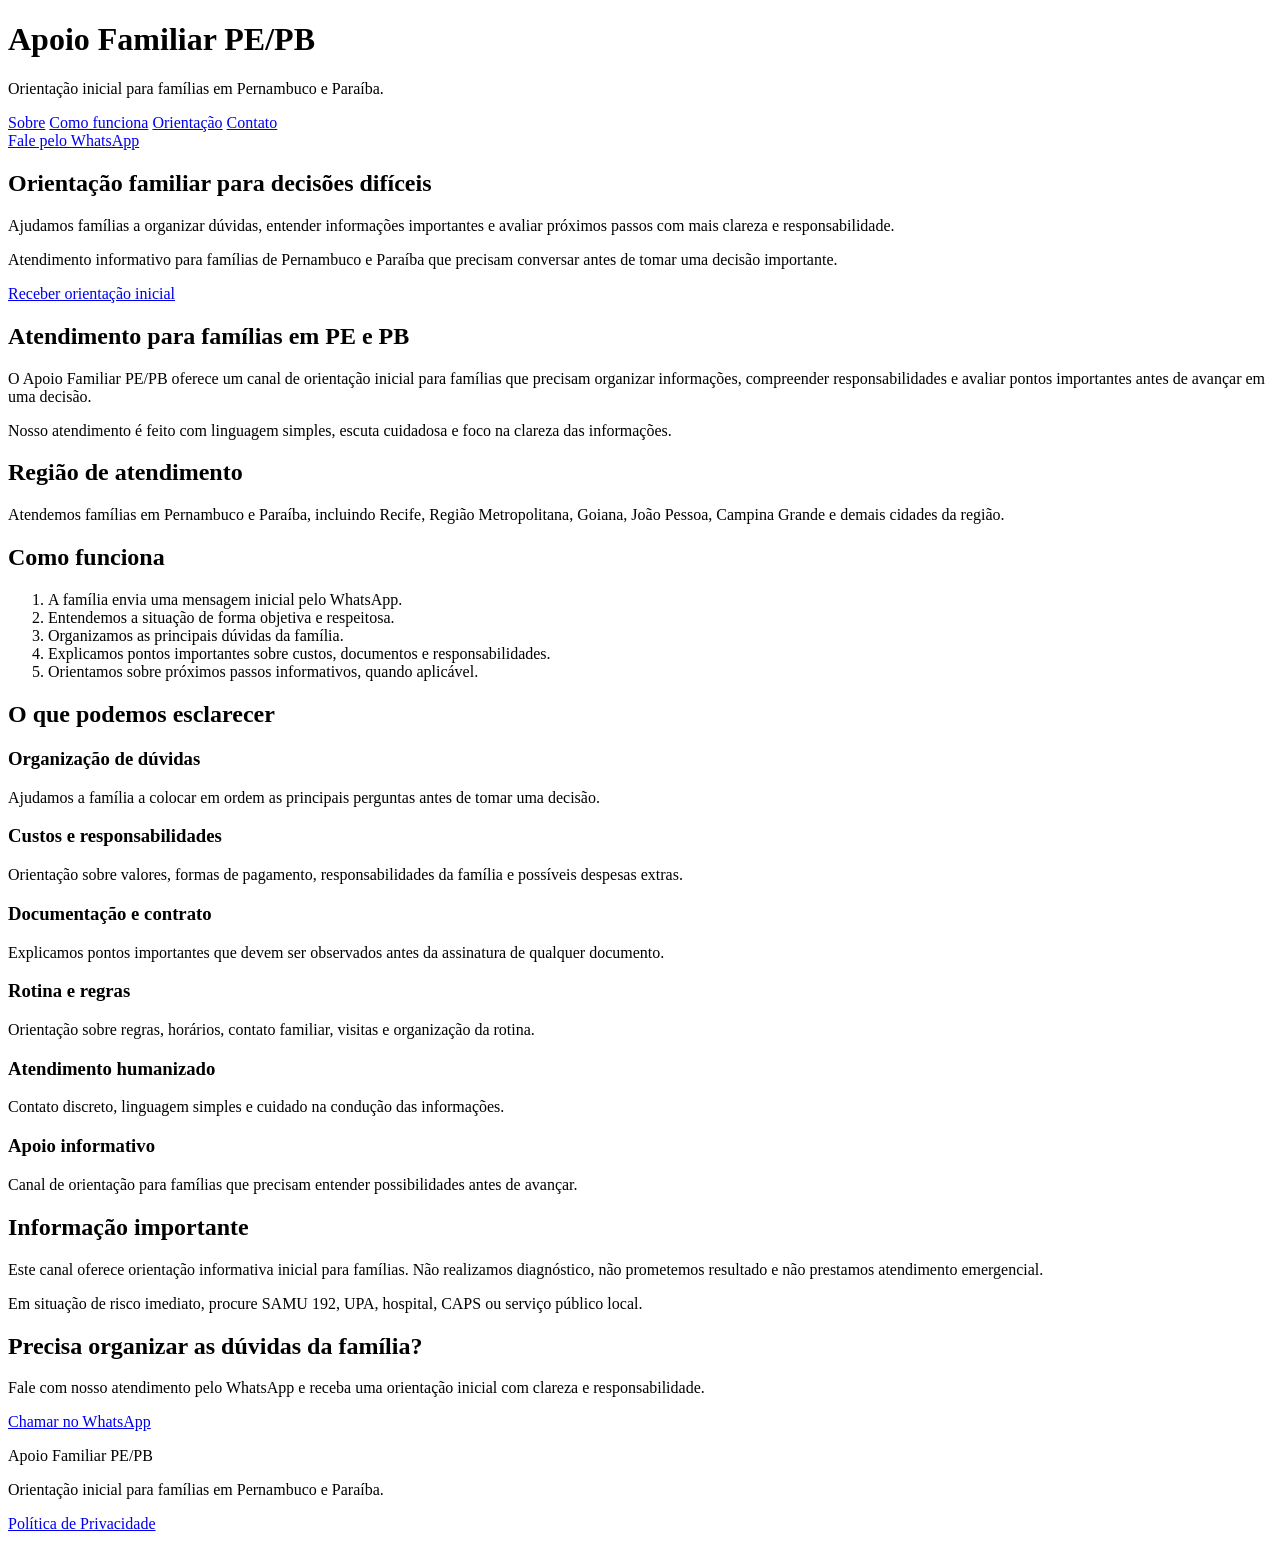
==== orientacao-familiar.html @ 3b9e964f "feat: add ad landing page html base" ====
<!DOCTYPE html>
<html lang="pt-BR">
<head>
  <meta charset="UTF-8" />
  <meta name="viewport" content="width=device-width, initial-scale=1.0" />

  <title>Orientação Familiar em PE e PB | Apoio Familiar</title>

  <meta
    name="description"
    content="Orientação inicial para famílias em Pernambuco e Paraíba organizarem dúvidas, informações, custos, documentos e próximos passos antes de decisões importantes."
  />

  <meta name="robots" content="index, follow" />

  <link rel="canonical" href="https://apoiofamiliarpepb.com.br/orientacao-familiar.html" />
</head>

<body>

  <header>
    <div>
      <h1>Apoio Familiar PE/PB</h1>
      <p>Orientação inicial para famílias em Pernambuco e Paraíba.</p>
    </div>

    <nav aria-label="Navegação principal">
      <a href="#sobre">Sobre</a>
      <a href="#como-funciona">Como funciona</a>
      <a href="#orientacao">Orientação</a>
      <a href="#contato">Contato</a>
    </nav>

    <a href="https://wa.me/5581973069389?text=Ol%C3%A1%2C%20gostaria%20de%20receber%20orienta%C3%A7%C3%A3o%20inicial%20para%20minha%20fam%C3%ADlia."
       target="_blank"
       rel="noopener noreferrer">
      Fale pelo WhatsApp
    </a>
  </header>

  <main>

    <section id="inicio">
      <h2>Orientação familiar para decisões difíceis</h2>

      <p>
        Ajudamos famílias a organizar dúvidas, entender informações importantes
        e avaliar próximos passos com mais clareza e responsabilidade.
      </p>

      <p>
        Atendimento informativo para famílias de Pernambuco e Paraíba que precisam
        conversar antes de tomar uma decisão importante.
      </p>

      <a href="https://wa.me/5581973069389?text=Ol%C3%A1%2C%20preciso%20de%20orienta%C3%A7%C3%A3o%20inicial%20para%20organizar%20algumas%20d%C3%BAvidas%20da%20minha%20fam%C3%ADlia."
         target="_blank"
         rel="noopener noreferrer">
        Receber orientação inicial
      </a>
    </section>

    <section id="sobre">
      <h2>Atendimento para famílias em PE e PB</h2>

      <p>
        O Apoio Familiar PE/PB oferece um canal de orientação inicial para famílias
        que precisam organizar informações, compreender responsabilidades e avaliar
        pontos importantes antes de avançar em uma decisão.
      </p>

      <p>
        Nosso atendimento é feito com linguagem simples, escuta cuidadosa e foco
        na clareza das informações.
      </p>
    </section>

    <section id="regiao">
      <h2>Região de atendimento</h2>

      <p>
        Atendemos famílias em Pernambuco e Paraíba, incluindo Recife, Região
        Metropolitana, Goiana, João Pessoa, Campina Grande e demais cidades da região.
      </p>
    </section>

    <section id="como-funciona">
      <h2>Como funciona</h2>

      <ol>
        <li>A família envia uma mensagem inicial pelo WhatsApp.</li>
        <li>Entendemos a situação de forma objetiva e respeitosa.</li>
        <li>Organizamos as principais dúvidas da família.</li>
        <li>Explicamos pontos importantes sobre custos, documentos e responsabilidades.</li>
        <li>Orientamos sobre próximos passos informativos, quando aplicável.</li>
      </ol>
    </section>

    <section id="orientacao">
      <h2>O que podemos esclarecer</h2>

      <div>
        <article>
          <h3>Organização de dúvidas</h3>
          <p>
            Ajudamos a família a colocar em ordem as principais perguntas antes
            de tomar uma decisão.
          </p>
        </article>

        <article>
          <h3>Custos e responsabilidades</h3>
          <p>
            Orientação sobre valores, formas de pagamento, responsabilidades da
            família e possíveis despesas extras.
          </p>
        </article>

        <article>
          <h3>Documentação e contrato</h3>
          <p>
            Explicamos pontos importantes que devem ser observados antes da assinatura
            de qualquer documento.
          </p>
        </article>

        <article>
          <h3>Rotina e regras</h3>
          <p>
            Orientação sobre regras, horários, contato familiar, visitas e organização
            da rotina.
          </p>
        </article>

        <article>
          <h3>Atendimento humanizado</h3>
          <p>
            Contato discreto, linguagem simples e cuidado na condução das informações.
          </p>
        </article>

        <article>
          <h3>Apoio informativo</h3>
          <p>
            Canal de orientação para famílias que precisam entender possibilidades
            antes de avançar.
          </p>
        </article>
      </div>
    </section>

    <section id="limites">
      <h2>Informação importante</h2>

      <p>
        Este canal oferece orientação informativa inicial para famílias. Não realizamos
        diagnóstico, não prometemos resultado e não prestamos atendimento emergencial.
      </p>

      <p>
        Em situação de risco imediato, procure SAMU 192, UPA, hospital, CAPS ou
        serviço público local.
      </p>
    </section>

    <section id="contato">
      <h2>Precisa organizar as dúvidas da família?</h2>

      <p>
        Fale com nosso atendimento pelo WhatsApp e receba uma orientação inicial
        com clareza e responsabilidade.
      </p>

      <a href="https://wa.me/5581973069389?text=Ol%C3%A1%2C%20gostaria%20de%20receber%20orienta%C3%A7%C3%A3o%20inicial%20para%20minha%20fam%C3%ADlia."
         target="_blank"
         rel="noopener noreferrer">
        Chamar no WhatsApp
      </a>
    </section>

  </main>

  <footer>
    <p>Apoio Familiar PE/PB</p>
    <p>Orientação inicial para famílias em Pernambuco e Paraíba.</p>

    <p>
      <a href="privacidade.html">Política de Privacidade</a>
    </p>
  </footer>

</body>
</html>
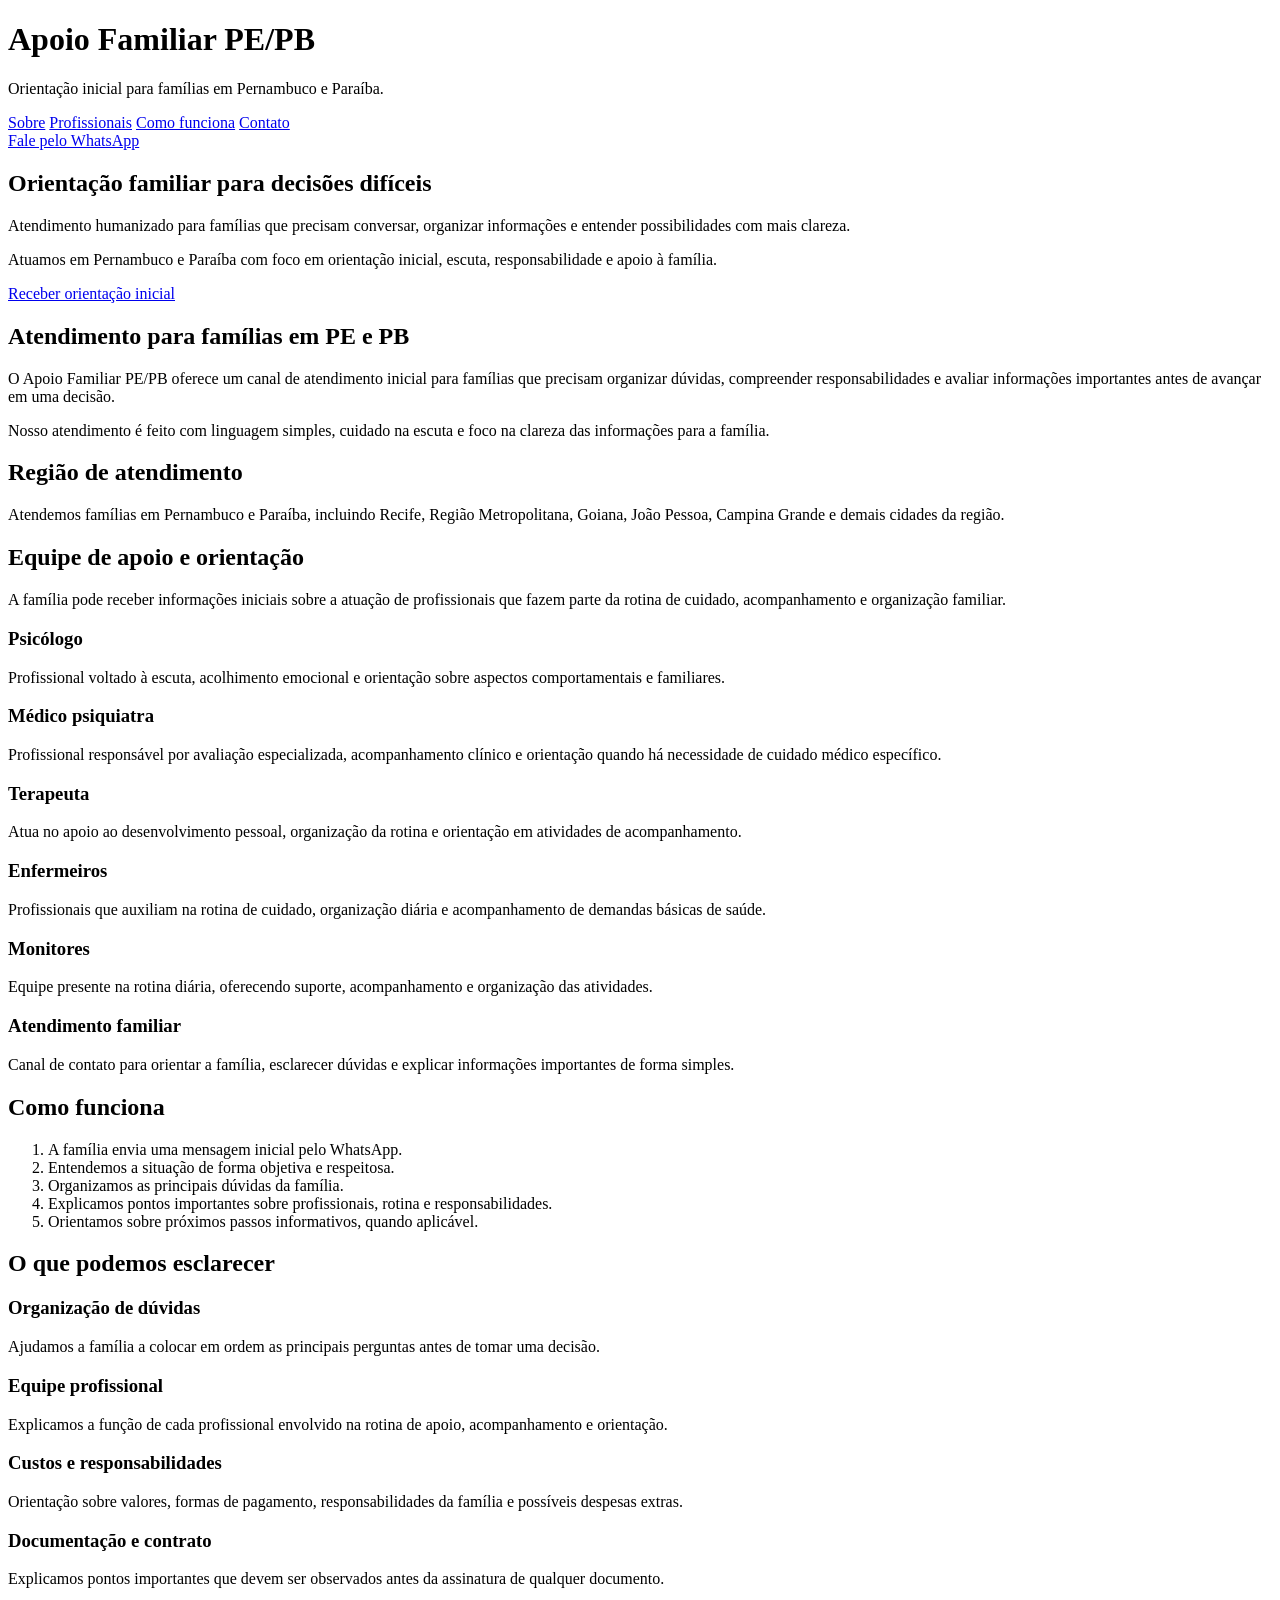
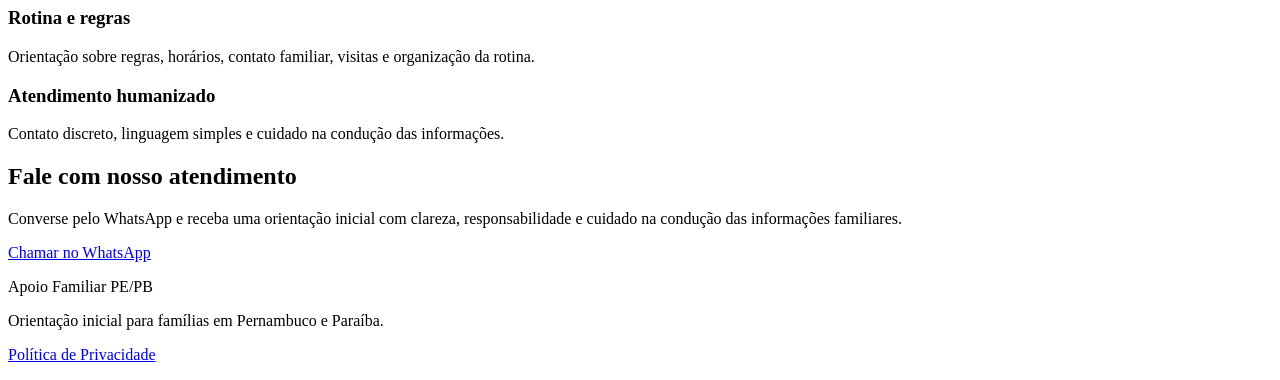
==== commit 914b873c: "refactor: add professional team content to ad landing page" ====
--- a/orientacao-familiar.html
+++ b/orientacao-familiar.html
@@ -8,7 +8,7 @@
 
   <meta
     name="description"
-    content="Orientação inicial para famílias em Pernambuco e Paraíba organizarem dúvidas, informações, custos, documentos e próximos passos antes de decisões importantes."
+    content="Orientação inicial para famílias em Pernambuco e Paraíba com atendimento humanizado, equipe de apoio, organização de dúvidas e informações importantes para a família."
   />
 
   <meta name="robots" content="index, follow" />
@@ -26,8 +26,8 @@
 
     <nav aria-label="Navegação principal">
       <a href="#sobre">Sobre</a>
+      <a href="#profissionais">Profissionais</a>
       <a href="#como-funciona">Como funciona</a>
-      <a href="#orientacao">Orientação</a>
       <a href="#contato">Contato</a>
     </nav>
 
@@ -44,13 +44,13 @@
       <h2>Orientação familiar para decisões difíceis</h2>
 
       <p>
-        Ajudamos famílias a organizar dúvidas, entender informações importantes
-        e avaliar próximos passos com mais clareza e responsabilidade.
-      </p>
-
-      <p>
-        Atendimento informativo para famílias de Pernambuco e Paraíba que precisam
-        conversar antes de tomar uma decisão importante.
+        Atendimento humanizado para famílias que precisam conversar, organizar
+        informações e entender possibilidades com mais clareza.
+      </p>
+
+      <p>
+        Atuamos em Pernambuco e Paraíba com foco em orientação inicial, escuta,
+        responsabilidade e apoio à família.
       </p>
 
       <a href="https://wa.me/5581973069389?text=Ol%C3%A1%2C%20preciso%20de%20orienta%C3%A7%C3%A3o%20inicial%20para%20organizar%20algumas%20d%C3%BAvidas%20da%20minha%20fam%C3%ADlia."
@@ -64,14 +64,14 @@
       <h2>Atendimento para famílias em PE e PB</h2>
 
       <p>
-        O Apoio Familiar PE/PB oferece um canal de orientação inicial para famílias
-        que precisam organizar informações, compreender responsabilidades e avaliar
-        pontos importantes antes de avançar em uma decisão.
-      </p>
-
-      <p>
-        Nosso atendimento é feito com linguagem simples, escuta cuidadosa e foco
-        na clareza das informações.
+        O Apoio Familiar PE/PB oferece um canal de atendimento inicial para famílias
+        que precisam organizar dúvidas, compreender responsabilidades e avaliar
+        informações importantes antes de avançar em uma decisão.
+      </p>
+
+      <p>
+        Nosso atendimento é feito com linguagem simples, cuidado na escuta e foco
+        na clareza das informações para a família.
       </p>
     </section>
 
@@ -82,6 +82,65 @@
         Atendemos famílias em Pernambuco e Paraíba, incluindo Recife, Região
         Metropolitana, Goiana, João Pessoa, Campina Grande e demais cidades da região.
       </p>
+    </section>
+
+    <section id="profissionais">
+      <h2>Equipe de apoio e orientação</h2>
+
+      <p>
+        A família pode receber informações iniciais sobre a atuação de profissionais
+        que fazem parte da rotina de cuidado, acompanhamento e organização familiar.
+      </p>
+
+      <div>
+        <article>
+          <h3>Psicólogo</h3>
+          <p>
+            Profissional voltado à escuta, acolhimento emocional e orientação sobre
+            aspectos comportamentais e familiares.
+          </p>
+        </article>
+
+        <article>
+          <h3>Médico psiquiatra</h3>
+          <p>
+            Profissional responsável por avaliação especializada, acompanhamento
+            clínico e orientação quando há necessidade de cuidado médico específico.
+          </p>
+        </article>
+
+        <article>
+          <h3>Terapeuta</h3>
+          <p>
+            Atua no apoio ao desenvolvimento pessoal, organização da rotina e orientação
+            em atividades de acompanhamento.
+          </p>
+        </article>
+
+        <article>
+          <h3>Enfermeiros</h3>
+          <p>
+            Profissionais que auxiliam na rotina de cuidado, organização diária e
+            acompanhamento de demandas básicas de saúde.
+          </p>
+        </article>
+
+        <article>
+          <h3>Monitores</h3>
+          <p>
+            Equipe presente na rotina diária, oferecendo suporte, acompanhamento e
+            organização das atividades.
+          </p>
+        </article>
+
+        <article>
+          <h3>Atendimento familiar</h3>
+          <p>
+            Canal de contato para orientar a família, esclarecer dúvidas e explicar
+            informações importantes de forma simples.
+          </p>
+        </article>
+      </div>
     </section>
 
     <section id="como-funciona">
@@ -91,7 +150,7 @@
         <li>A família envia uma mensagem inicial pelo WhatsApp.</li>
         <li>Entendemos a situação de forma objetiva e respeitosa.</li>
         <li>Organizamos as principais dúvidas da família.</li>
-        <li>Explicamos pontos importantes sobre custos, documentos e responsabilidades.</li>
+        <li>Explicamos pontos importantes sobre profissionais, rotina e responsabilidades.</li>
         <li>Orientamos sobre próximos passos informativos, quando aplicável.</li>
       </ol>
     </section>
@@ -109,6 +168,14 @@
         </article>
 
         <article>
+          <h3>Equipe profissional</h3>
+          <p>
+            Explicamos a função de cada profissional envolvido na rotina de apoio,
+            acompanhamento e orientação.
+          </p>
+        </article>
+
+        <article>
           <h3>Custos e responsabilidades</h3>
           <p>
             Orientação sobre valores, formas de pagamento, responsabilidades da
@@ -138,37 +205,15 @@
             Contato discreto, linguagem simples e cuidado na condução das informações.
           </p>
         </article>
-
-        <article>
-          <h3>Apoio informativo</h3>
-          <p>
-            Canal de orientação para famílias que precisam entender possibilidades
-            antes de avançar.
-          </p>
-        </article>
       </div>
     </section>
 
-    <section id="limites">
-      <h2>Informação importante</h2>
-
-      <p>
-        Este canal oferece orientação informativa inicial para famílias. Não realizamos
-        diagnóstico, não prometemos resultado e não prestamos atendimento emergencial.
-      </p>
-
-      <p>
-        Em situação de risco imediato, procure SAMU 192, UPA, hospital, CAPS ou
-        serviço público local.
-      </p>
-    </section>
-
     <section id="contato">
-      <h2>Precisa organizar as dúvidas da família?</h2>
-
-      <p>
-        Fale com nosso atendimento pelo WhatsApp e receba uma orientação inicial
-        com clareza e responsabilidade.
+      <h2>Fale com nosso atendimento</h2>
+
+      <p>
+        Converse pelo WhatsApp e receba uma orientação inicial com clareza,
+        responsabilidade e cuidado na condução das informações familiares.
       </p>
 
       <a href="https://wa.me/5581973069389?text=Ol%C3%A1%2C%20gostaria%20de%20receber%20orienta%C3%A7%C3%A3o%20inicial%20para%20minha%20fam%C3%ADlia."
